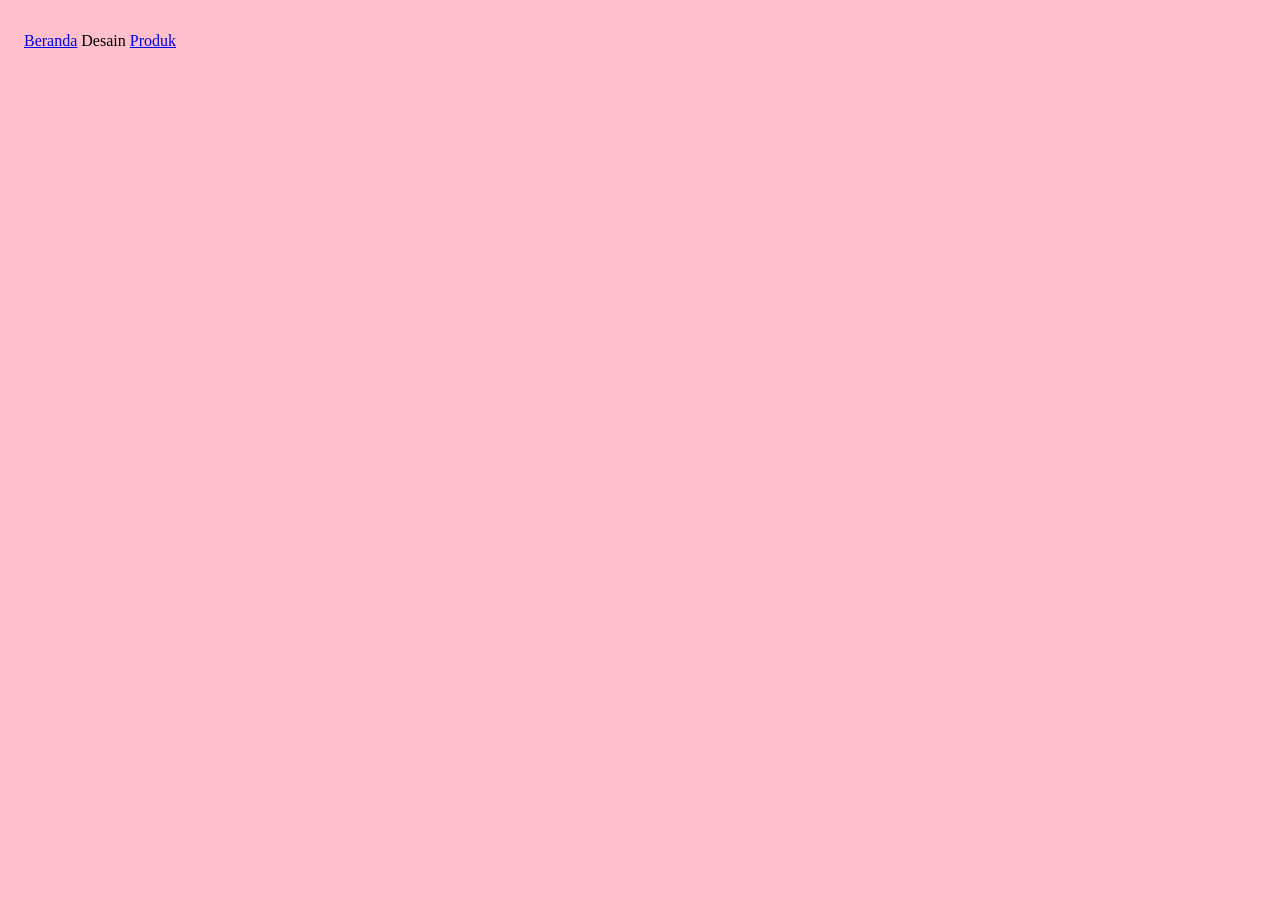
==== desain.html @ f3f75825 "abas ganteng tapi gabias coding" ====
<!DOCTYPE html>
<html lang="en">

<head>
    <meta charset="UTF-8">
    <link rel="stylesheet" href="style.css">
    <meta name="viewport" content="width=device-width, initial-scale=1.0">
    <title>Kelompok </title>
</head>

<body>
    <header>
        <ul>
            <li><a href="index.html">Beranda</a></li>
            <li>Desain</li>
            <li><a href="produk.html">Produk</a></li>
        </ul>
    </header>
</body>

</html>
---- style.css ----
html {
  height: 100%;
}

h1 {
  text-align: center;
  font-weight: bold;
}

p {
  size: 20px;
}

body {
  background-color: pink;
}

header {
  ul {
    list-style-type: none;
    padding: 16px;
  }

  li {
    display: inline;
    padding-left: 4px solid gray;
    padding-right: 4px solid gray;
  }
}

li {
  list-style-type: none;
}

.content {
  margin-left: 5vw;
  margin-right: 5vw;
  text-align: center;
  justify-content: center;

  ul {
    margin: 0;
    list-style-position: inside;
  }
}
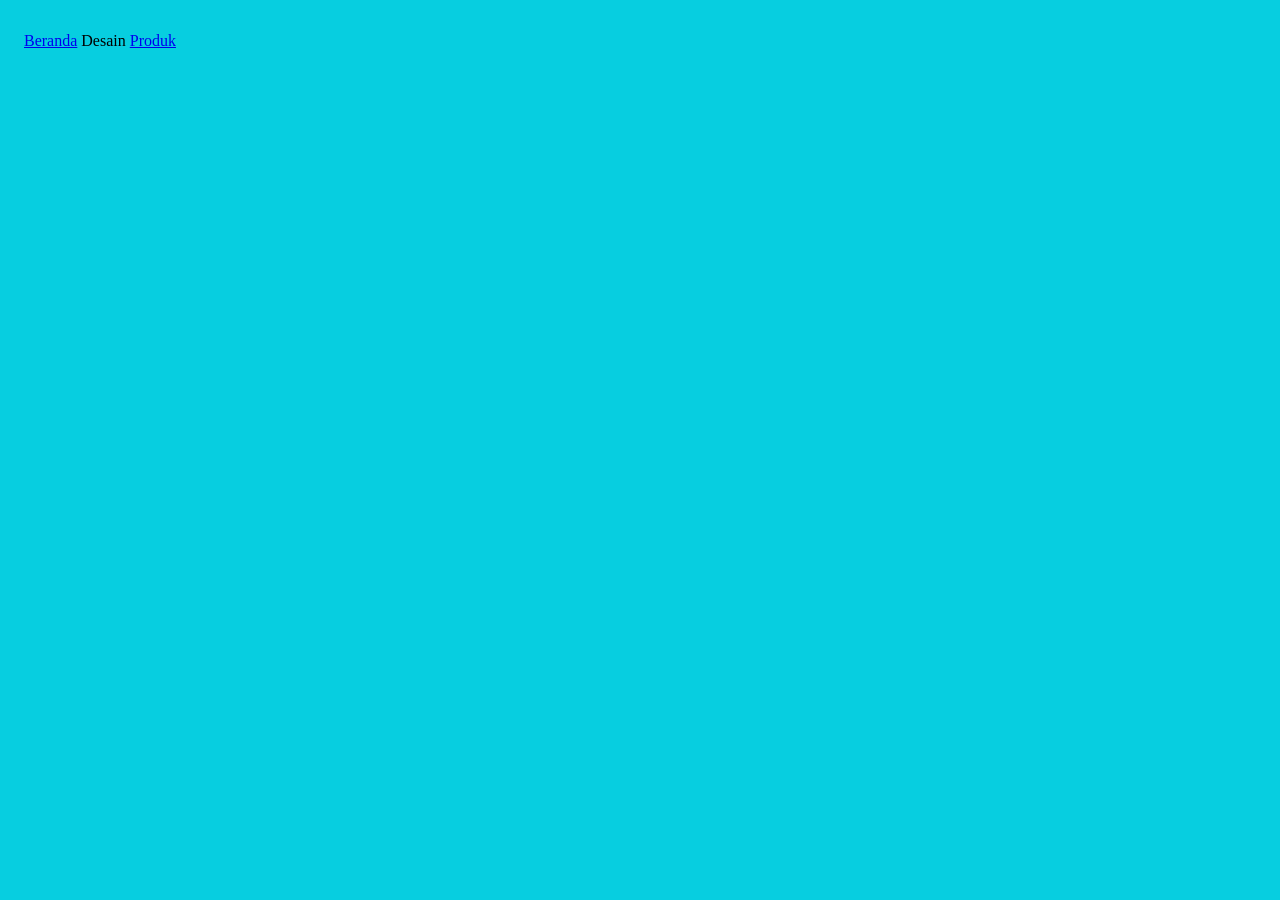
==== commit 4255af5b: "kel" ====
--- a/desain.html
+++ b/desain.html
@@ -5,7 +5,7 @@
     <meta charset="UTF-8">
     <link rel="stylesheet" href="style.css">
     <meta name="viewport" content="width=device-width, initial-scale=1.0">
-    <title>Kelompok </title>
+    <title>Kelompok 3</title>
 </head>
 
 <body>
--- a/style.css
+++ b/style.css
@@ -12,7 +12,7 @@
 }
 
 body {
-  background-color: pink;
+  background-color: #07cee0;
 }
 
 header {
